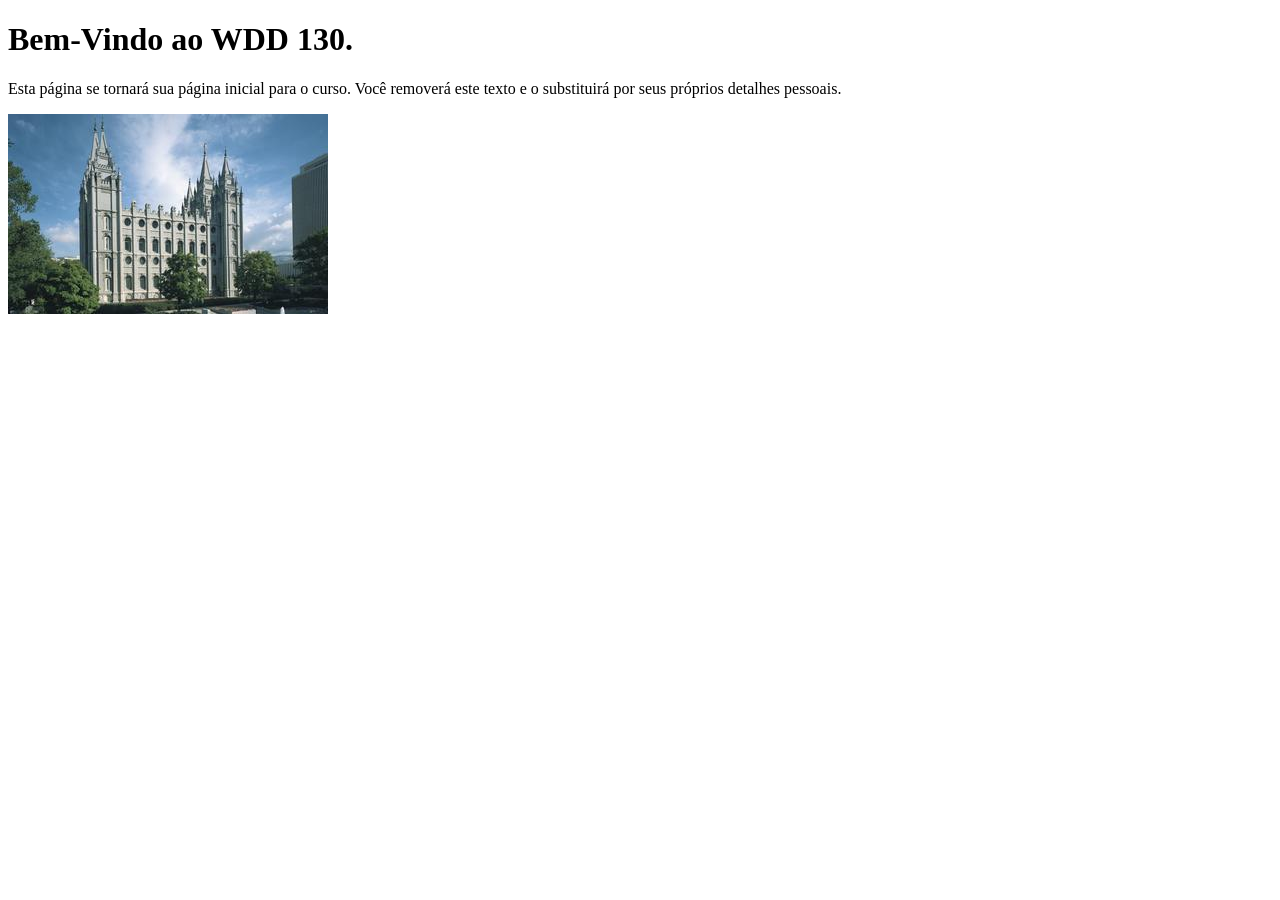
==== index.html @ 5876305e "Initial commit" ====
<!DOCTYPE html>
<html lang="pt-br">
<head>
    <meta charset="UTF-8">
    <meta name="viewport" content="width=device-width, initial-scale=1.0">
    <title>WDD 130 | Página Inicial</title>
</head>
<body>
    <h1>Bem-Vindo ao WDD 130.</h1>
    <p>Esta página se tornará sua página inicial para o curso. Você removerá este texto e o substituirá por seus próprios detalhes pessoais.</p>

    <img src="imagens/templo-lago-salgado.jpg" alt="O Templo de Lago Salgado.">
</body>
</html>
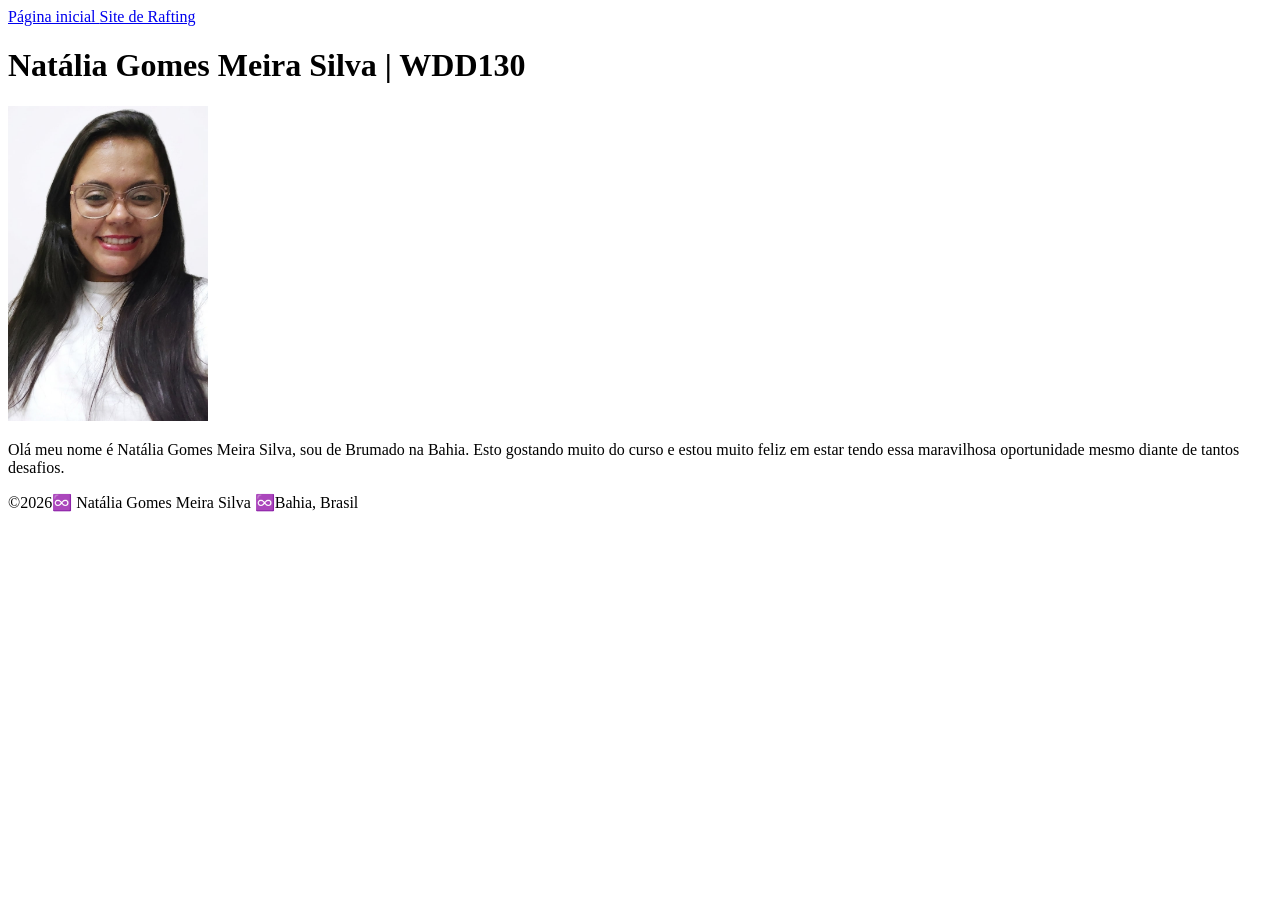
==== commit 008f24b9: "tarefa 01" ====
--- a/index.html
+++ b/index.html
@@ -1,14 +1,30 @@
 <!DOCTYPE html>
 <html lang="pt-br">
+
 <head>
     <meta charset="UTF-8">
     <meta name="viewport" content="width=device-width, initial-scale=1.0">
-    <title>WDD 130 | Página Inicial</title>
+    <title>Natália Gomes Meira Silva | WDD 130</title>
 </head>
+
 <body>
-    <h1>Bem-Vindo ao WDD 130.</h1>
-    <p>Esta página se tornará sua página inicial para o curso. Você removerá este texto e o substituirá por seus próprios detalhes pessoais.</p>
+    <header>
+        <nav>
+            <a href="#">Página inicial </a>
+            <a href="wwr/"> Site de Rafting</a>
+        </nav>
+    </header>
+    <main>
+        <h1>Natália Gomes Meira Silva | WDD130 </h1>
+        <img src="imagens/perfil.jpg" alt="olá Meu nome é Natália Gomes Meira Silva" width="200">
+        <p>Olá meu nome é Natália Gomes Meira Silva, sou de Brumado na Bahia. Esto gostando muito do
+            curso e estou muito feliz em estar tendo essa maravilhosa oportunidade mesmo diante de
+            tantos desafios. </p>
+    </main>
+    <footer>
+        <p>&copy;2026♾️ Natália Gomes Meira Silva ♾️Bahia, Brasil</p>
+    </footer>
 
-    <img src="imagens/templo-lago-salgado.jpg" alt="O Templo de Lago Salgado.">
 </body>
+
 </html>
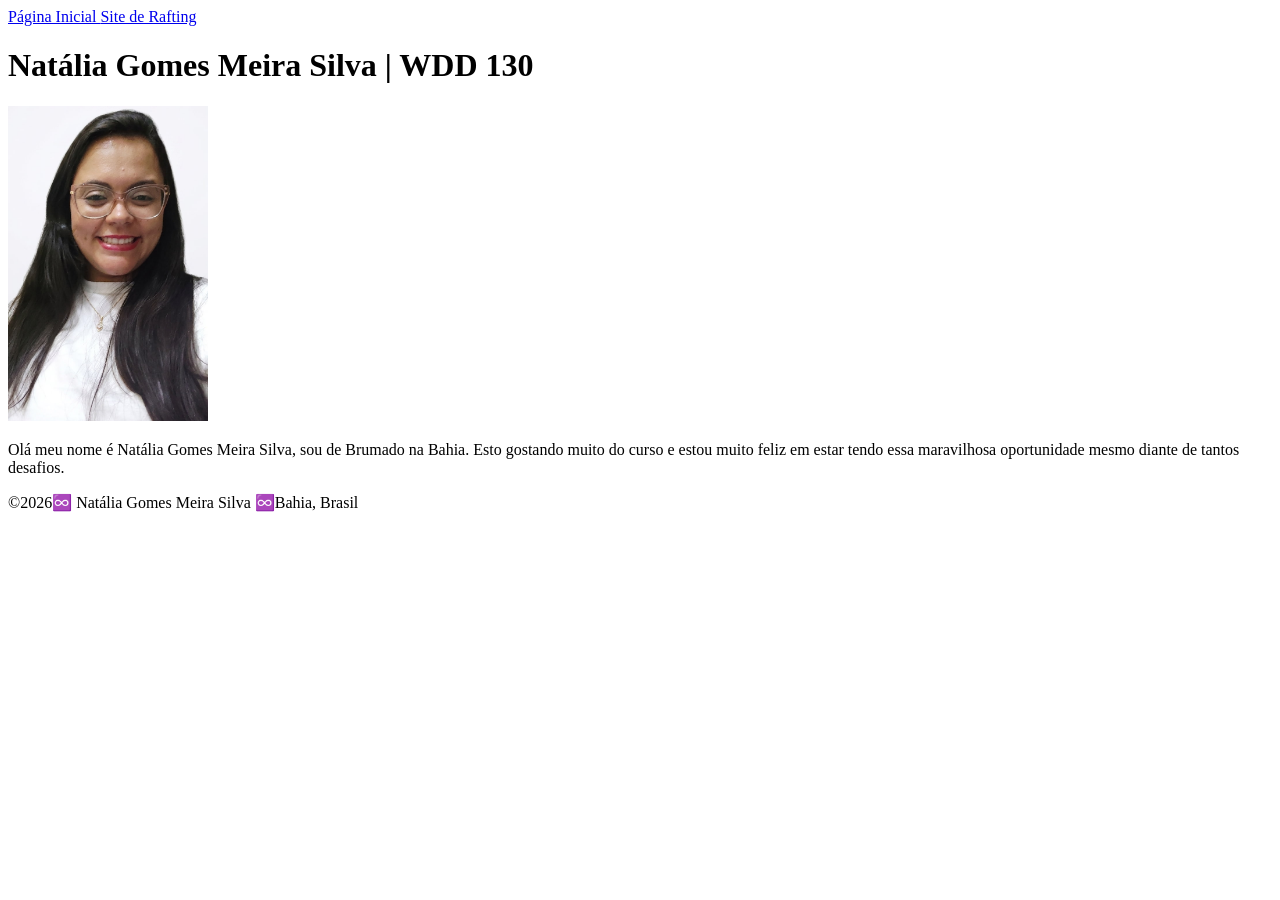
==== commit 50fe17dc: "alteração tarefa 01" ====
--- a/index.html
+++ b/index.html
@@ -10,12 +10,12 @@
 <body>
     <header>
         <nav>
-            <a href="#">Página inicial </a>
+            <a href="#">Página Inicial </a>
             <a href="wwr/"> Site de Rafting</a>
         </nav>
     </header>
     <main>
-        <h1>Natália Gomes Meira Silva | WDD130 </h1>
+        <h1>Natália Gomes Meira Silva | WDD 130 </h1>
         <img src="imagens/perfil.jpg" alt="olá Meu nome é Natália Gomes Meira Silva" width="200">
         <p>Olá meu nome é Natália Gomes Meira Silva, sou de Brumado na Bahia. Esto gostando muito do
             curso e estou muito feliz em estar tendo essa maravilhosa oportunidade mesmo diante de
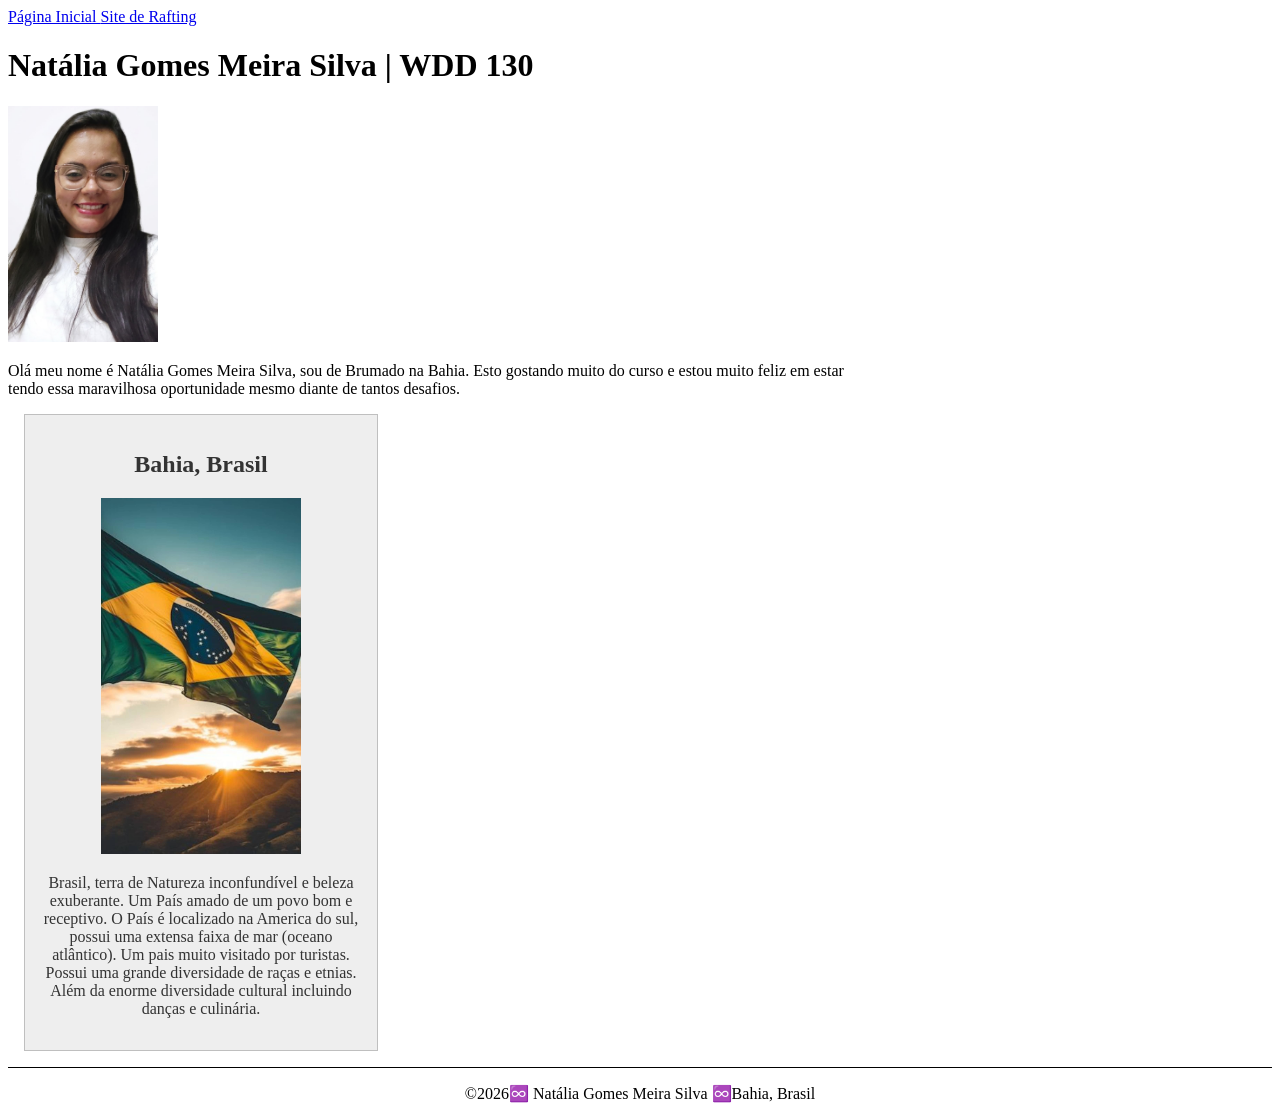
==== commit d41aa517: "tarefa semana 02" ====
--- a/index.html
+++ b/index.html
@@ -5,6 +5,11 @@
     <meta charset="UTF-8">
     <meta name="viewport" content="width=device-width, initial-scale=1.0">
     <title>Natália Gomes Meira Silva | WDD 130</title>
+    <meta name="description"
+      content="Página Inicial de Natália Gomes Meira Silva, aluna do curso de Desenvolvimento de Software da BYU, no ano de 2026. Página criada com o objetivo de postagens de trabalho realizados durante o curso. ">
+    <meta name="author" content="Natália Gomes Meira Silva">
+    <link rel="stylesheet" href="estilos/estilos.css">
+
 </head>
 
 <body>
@@ -21,6 +26,16 @@
             curso e estou muito feliz em estar tendo essa maravilhosa oportunidade mesmo diante de
             tantos desafios. </p>
     </main>
+    <aside>
+        <h2> Bahia, Brasil</h2>
+        <img src="imagens/brasil.jpg"
+          alt="Bandeira do Brasil e um por do sol sobre montanha ao fundo">
+        <p> Brasil, terra de Natureza inconfundível e beleza exuberante. Um País amado de um povo
+            bom e receptivo. O País é localizado na America do sul, possui uma extensa faixa de mar
+            (oceano atlântico). Um pais muito visitado por turistas. Possui uma grande diversidade
+            de raças e etnias. Além da enorme diversidade cultural incluindo danças e culinária.
+        </p>
+    </aside>
     <footer>
         <p>&copy;2026♾️ Natália Gomes Meira Silva ♾️Bahia, Brasil</p>
     </footer>
--- a/estilos/estilos.css
+++ b/estilos/estilos.css
@@ -0,0 +1,33 @@
+main {
+    max-width: 840px;
+}
+
+main img {
+    width: 150px;
+    height: auto;
+}
+
+aside {
+    width: 20rem;
+    margin: 1rem;
+    border: 1px solid rgb(0 0 0/0.2);
+    padding: 1rem;
+    background-color: #eee;
+    color: #333;
+    text-align: center;
+}
+
+aside img {
+    width: 200px;
+    height: auto;
+}
+
+p {
+    padding: 0;
+}
+
+footer {
+    margin-top: 15px;
+    border-top: 1px solid#000;
+    text-align: center;
+}
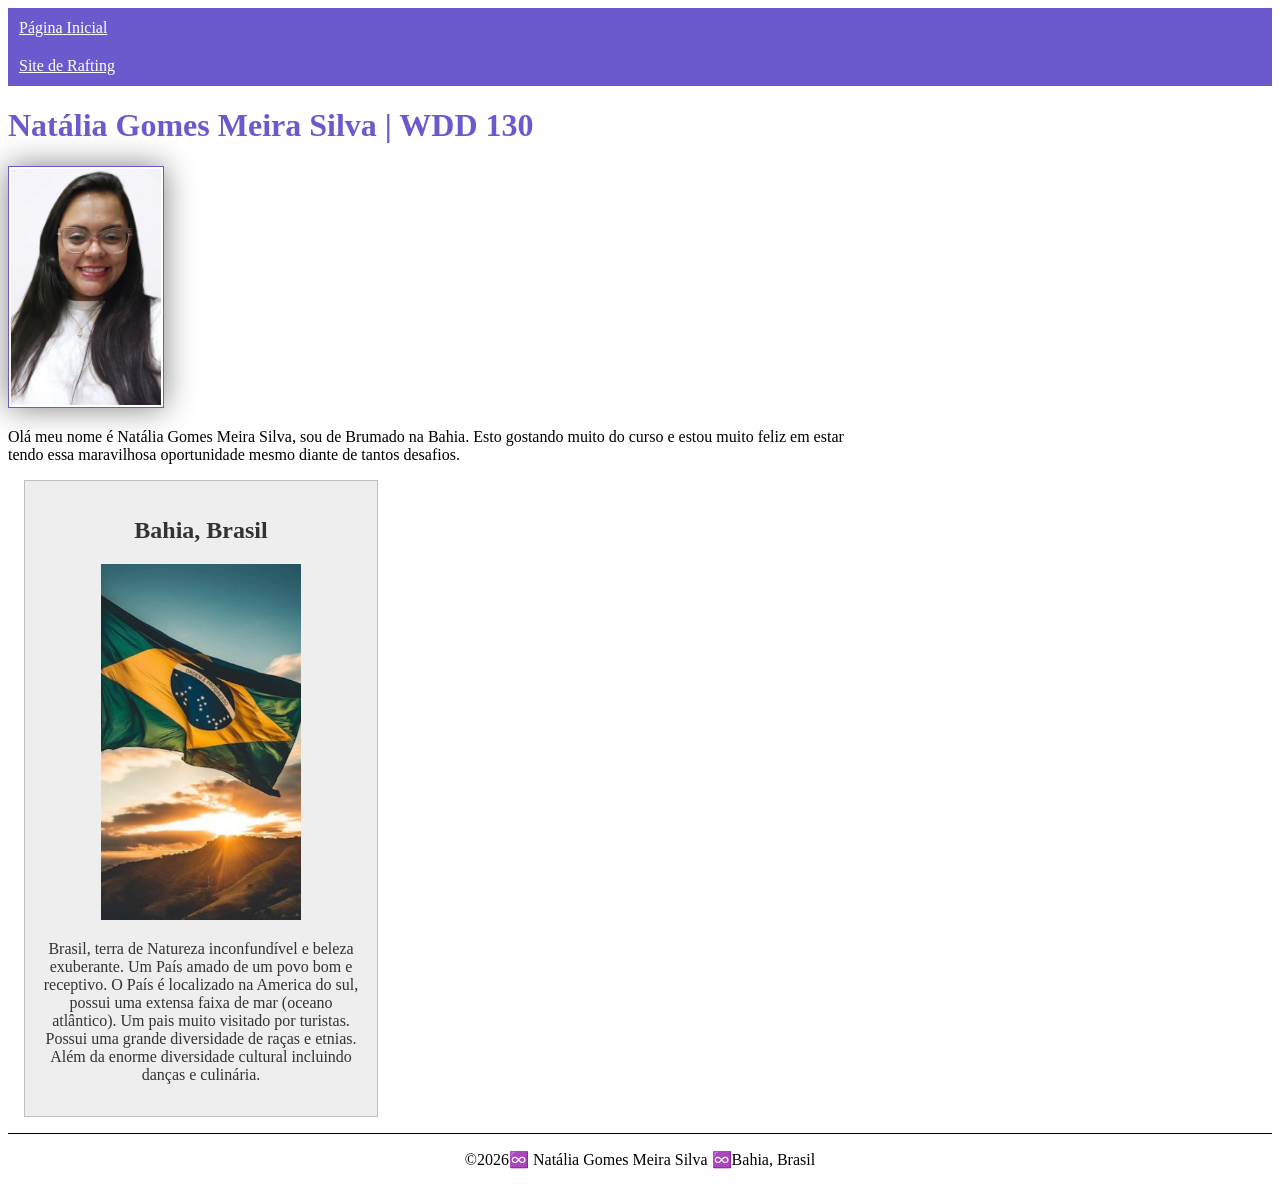
==== commit 67a73ab5: "alteraçoes" ====
--- a/index.html
+++ b/index.html
@@ -6,7 +6,7 @@
     <meta name="viewport" content="width=device-width, initial-scale=1.0">
     <title>Natália Gomes Meira Silva | WDD 130</title>
     <meta name="description"
-      content="Página Inicial de Natália Gomes Meira Silva, aluna do curso de Desenvolvimento de Software da BYU, no ano de 2026. Página criada com o objetivo de postagens de trabalho realizados durante o curso. ">
+      content="Página Inicial de Natália Gomes Meira Silva, aluna da BYU. Página criada em 2026 com o objetivo de postagens de trabalho realizados. ">
     <meta name="author" content="Natália Gomes Meira Silva">
     <link rel="stylesheet" href="estilos/estilos.css">
 
--- a/estilos/estilos.css
+++ b/estilos/estilos.css
@@ -5,6 +5,24 @@
 main img {
     width: 150px;
     height: auto;
+    border: 1px solid slateblue;
+    padding: 2px;
+    box-shadow: 0 0 30px gray
+}
+
+nav {
+    background-color: slateblue;
+    padding: 1px;
+}
+
+nav a {
+    color: white;
+    padding: 10px;
+    display: block;
+}
+
+h1 {
+    color: slateblue;
 }
 
 aside {
